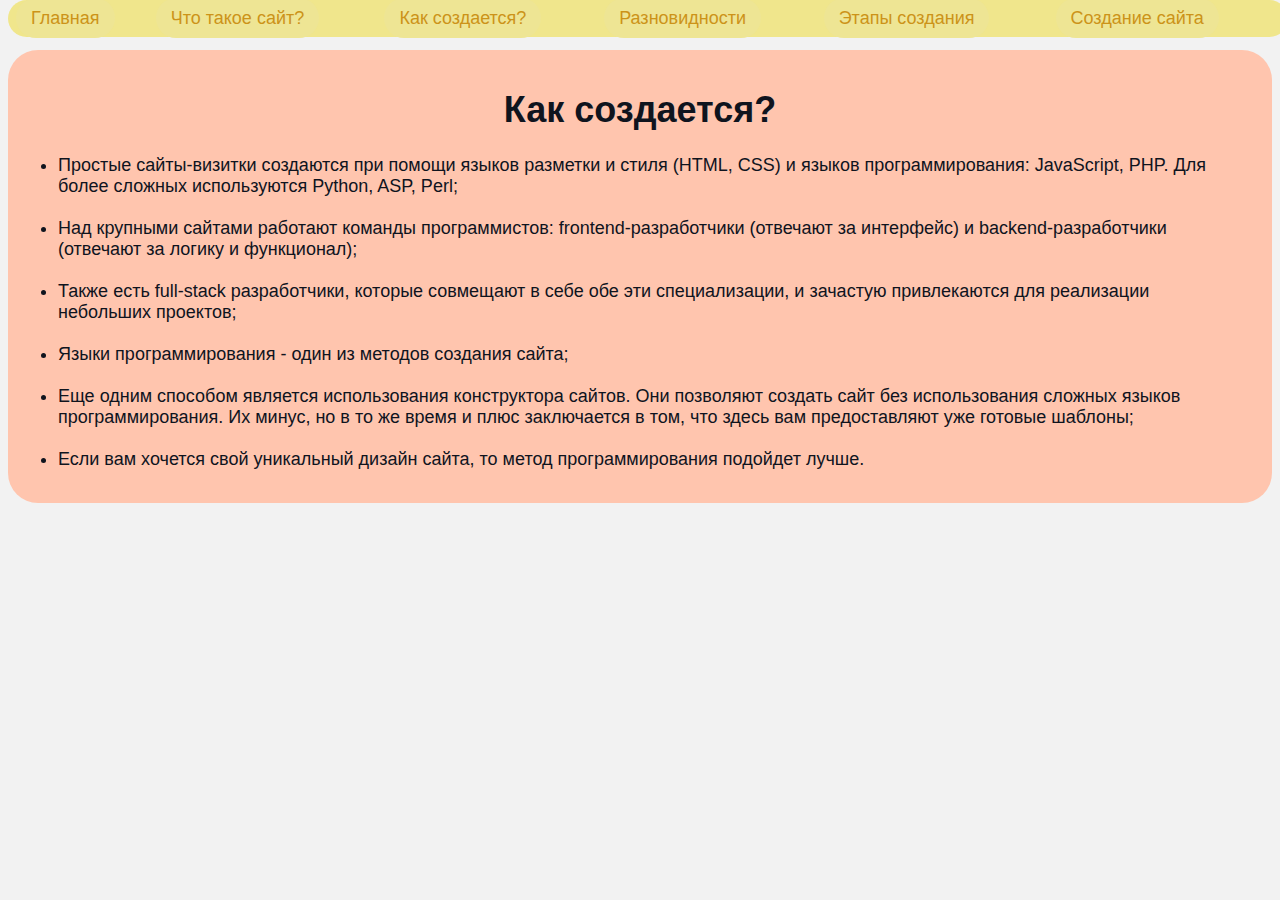
==== button2.html @ 006e9a82 "Add files via upload" ====
<!DOCTYPE html>

<html>
    <head>
        <meta charset="UTf-8"/>
        <title>Что такое сайт?</title>
        <link href="button_stile.css"
        rel="stylesheet" />
    </head>
    <body>
        
        <div class="none"></div>
        
        <div class="button2">
            <h1 align="center">Как создается?</h1>
            <p align="center">
                <li>Простые сайты-визитки создаются при помощи языков разметки и стиля (HTML, CSS) и языков программирования:
                JavaScript, PHP.  Для более сложных используются Python, ASP, Perl;</li>
                <br>
                <li>Над крупными сайтами работают команды программистов: frontend-разработчики (отвечают за интерфейс)
                 и backend-разработчики (отвечают за логику и функционал);</li>
                 <br>
                <li>Также есть full-stack разработчики,
                 которые совмещают в себе обе эти специализации, и зачастую привлекаются 
                для реализации небольших проектов;</li>
                <br>
                <li>Языки программирования - один из методов создания сайта;</li>
                <br>
                <li>Еще одним способом является использования конструктора сайтов.
                Они позволяют создать сайт без использования сложных языков программирования.
                Их минус, но в то же время и плюс заключается в том, что здесь
                вам предоставляют уже готовые шаблоны;</li> 
                <br>
                <li>Если вам хочется свой уникальный дизайн сайта,
                то метод программирования подойдет лучше.</li>
            </p>
        </div>
        <div>
            <table class="knopks">
                <tr>
                    <td>
                        <a href="index.html" class="knopka0">Главная</a>
                    </td>
                    <td>
                        <a href="button1.html" class="knopka1">Что такое сайт?</a>
                    </td>
                    <td>
                        <a href="button2.html" class="knopka2">Как создается?</a>
                    </td>
                    <td>
                        <a href="button3.html" class="knopka3">Разновидности</a>
                    </td>
                    <td>
                        <a href="button4.html" class="knopka4">Этапы создания</a>
                    </td>
                    <td>
                        <a href="button5.html" class="knopka5">Создание сайта</a>
                    </td>
                </tr>
            </table>
        </div> 
    </body>
</html>
---- button_stile.css ----
body {
    background-color: #F1f1f1f1;
    color: #0f141e;
    font-size: 18px;
    font-weight: normal;
    font-family: 'Lucida Sans', 'Lucida Sans Regular', 'Lucida Grande', 'Lucida Sans Unicode', Geneva, Verdana, sans-serif;
    
}

    .site {
        background-color: rgb(149, 245, 149);
        color: black;
        text-decoration: none;
        border-radius: 30px;
        padding: 10px 5px;
        position: absolute;
        right: 3%;
        top: 80%;
        margin-top: 50px;
    }

        .site:hover {
            background: rgb(32, 219, 32);
        }

        .none {
            margin-bottom: 50px;
        }


    .button1 {
        background-color: #ffc5ae;
        border-radius: 30px;
        padding: 15px 50px;
    }
    .button2 {
        background-color: #ffc5ae;
        border-radius: 30px;
        padding-bottom: 30px;
        padding: 15px 50px;
    }
    .button3 {
        background-color: #ffc5ae;
        border-radius: 30px;
        padding-bottom: 30px;
        padding: 15px 50px;
    }
    .button4 {
        background-color: #ffc5ae;
        border-radius: 30px;
        padding-bottom: 30px;
        padding: 15px 50px;
    }
    .button5 {
        background-color: #ffc5ae;
        border-radius: 30px;
        padding-bottom: 30px;
        padding: 15px 50px;
    }

    .knopks {
        background-color: #F0E68C;
        width: 100%;
        min-height: 30px;
        height: 20px;
        padding: 5px;
        position: fixed;
        top: 0;
        border-radius: 30px;
    }


        .knopka0 {
            border: none;
            border-radius: 30px;
            background-color: #eee594;
            padding: 10px 15px;
            color:#cc9319;
            text-decoration: none;
        }

            .knopka0:hover {
                opacity: 0.5;
            }

        .knopka1 {
            border: none;
            border-radius: 30px;
            background-color: #eee594;
            padding: 10px 15px;
            color:#cc9319;
            text-decoration: none;
        }

            .knopka1:hover {
                opacity: 0.5;
            }

        .knopka2 {
            border: none;
            border-radius: 30px;
            background-color: #eee594;
            padding: 10px 15px;
            color:#cc9319;
            text-decoration: none;
        }

            .knopka2:hover {
                opacity: 0.5;
            }

        .knopka3 {
            border: none;
            border-radius: 30px;
            background-color: #eee594;
            padding: 10px 15px;
            color:#cc9319;
            text-decoration: none;
        }

            .knopka3:hover {
                opacity: 0.5;
            }

        .knopka4 {
            border: none;
            border-radius: 30px;
            background-color: #eee594;
            padding: 10px 15px;
            color:#cc9319;
            text-decoration: none;
        }

            .knopka4:hover {
                opacity: 0.5;
            }

        .knopka5 {
            border: none;
            border-radius: 30px;
            background-color: #eee594;
            padding: 10px 15px;
            color:#cc9319;
            text-decoration: none;
        }

            .knopka5:hover {
                opacity: 0.5;
            }
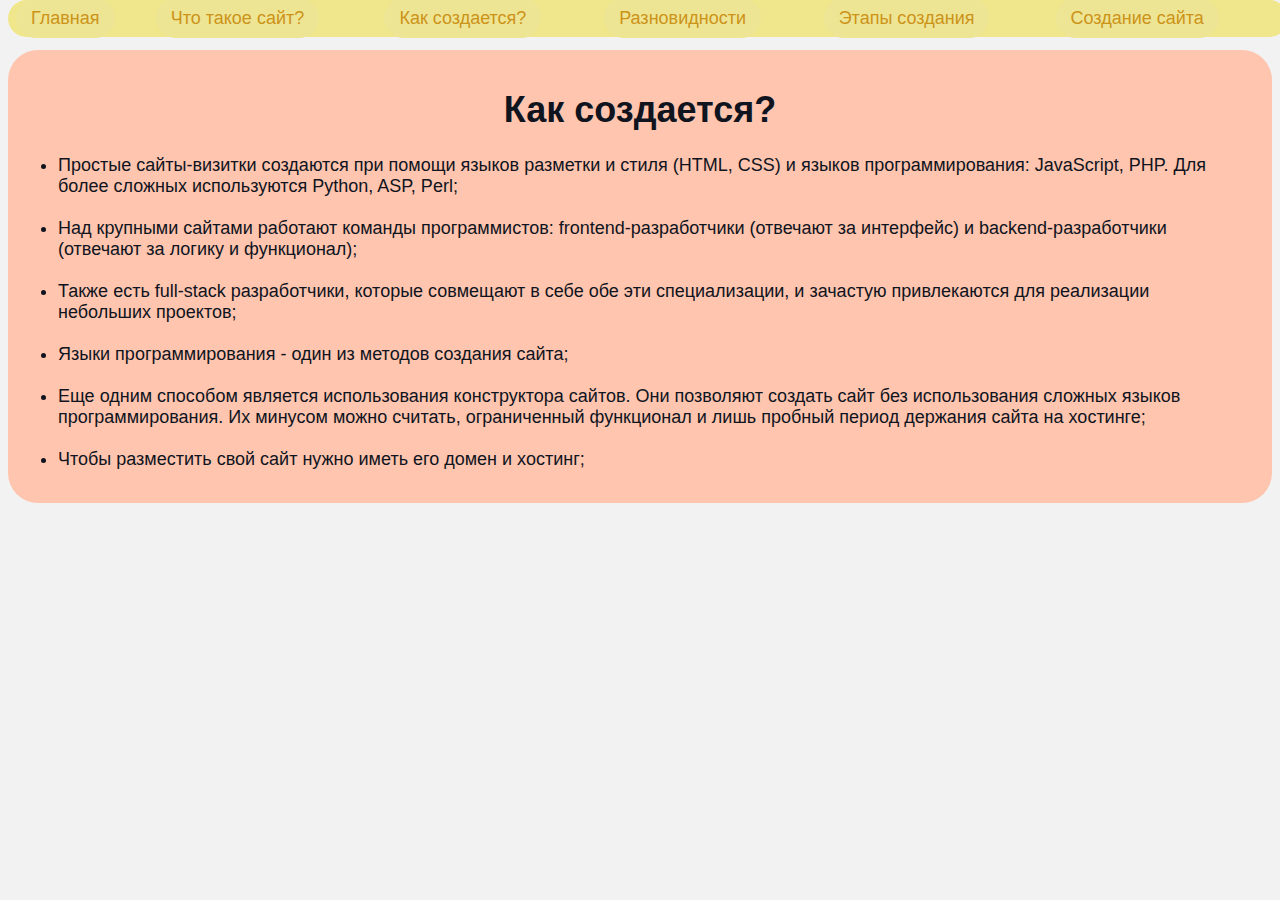
==== commit aa3c5357: "Add files via upload" ====
--- a/button2.html
+++ b/button2.html
@@ -28,11 +28,9 @@
                 <br>
                 <li>Еще одним способом является использования конструктора сайтов.
                 Они позволяют создать сайт без использования сложных языков программирования.
-                Их минус, но в то же время и плюс заключается в том, что здесь
-                вам предоставляют уже готовые шаблоны;</li> 
+                Их минусом можно считать, ограниченный функционал и лишь пробный период держания сайта на хостинге;</li> 
                 <br>
-                <li>Если вам хочется свой уникальный дизайн сайта,
-                то метод программирования подойдет лучше.</li>
+                <li>Чтобы разместить свой сайт нужно иметь его домен и хостинг;</li>
             </p>
         </div>
         <div>
--- a/button_stile.css
+++ b/button_stile.css
@@ -25,6 +25,21 @@
 
         .none {
             margin-bottom: 50px;
+        }
+    
+    .theory {
+        background-color: rgb(230, 156, 87);
+        color: black;
+        text-decoration: none;
+        border-radius: 30px;
+        padding: 10px;
+        position: absolute;
+        right: 92%;
+        top: 80%;
+        margin-top: 50px;
+    }
+        .theory:hover {
+            background: rgb(221, 177, 57);
         }
 
 
